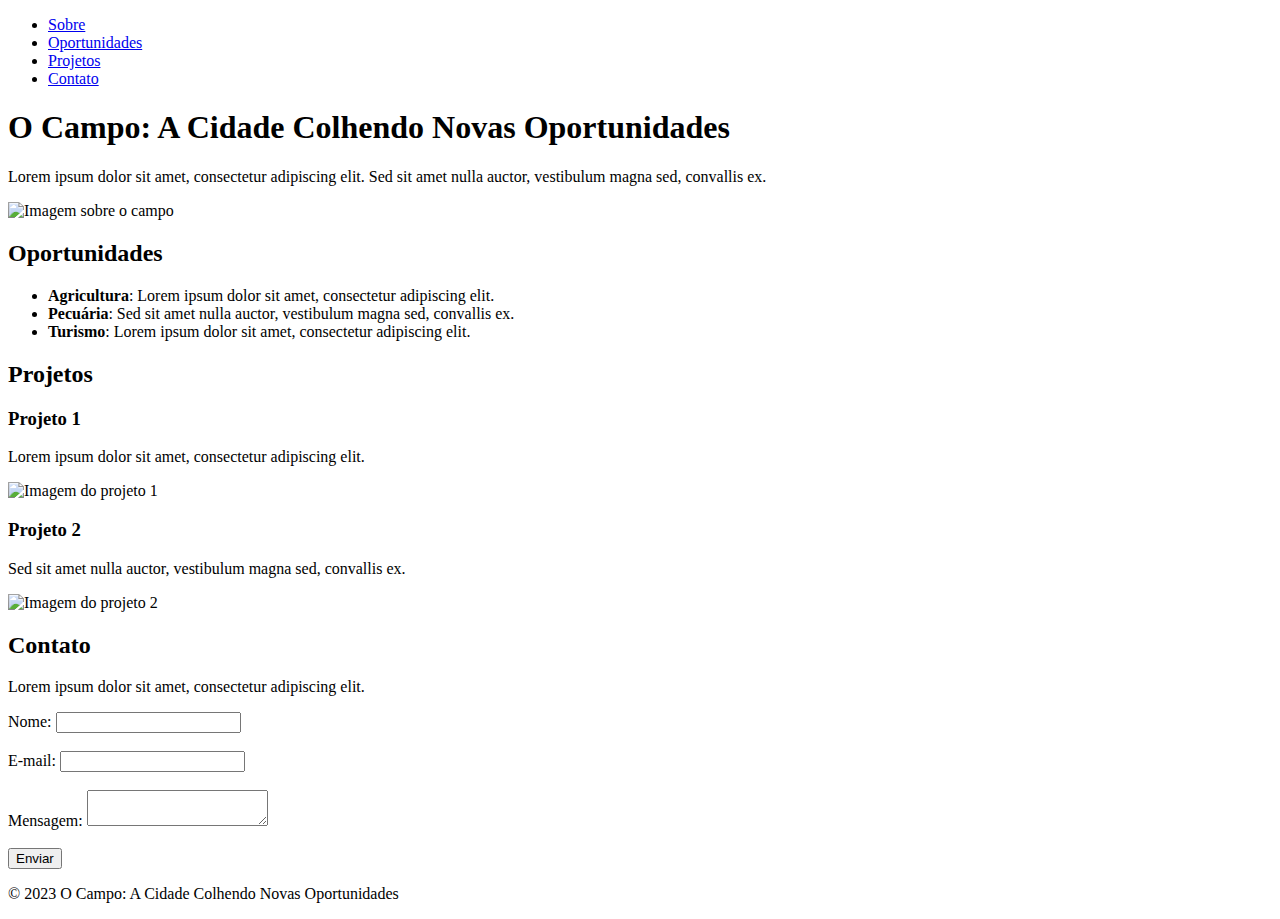
==== style.html @ a88aa895 "Create style.html" ====
<!DOCTYPE html>
<html lang="pt-BR">
<head>
    <meta charset="UTF-8">
    <meta name="viewport" content="width=device-width, initial-scale=1.0">
    <title>O Campo: A Cidade Colhendo Novas Oportunidades</title>
    <link rel="stylesheet" href="estilo.css">
</head>
<body>
    <header>
        <nav>
            <ul>
                <li><a href="#sobre">Sobre</a></li>
                <li><a href="#oportunidades">Oportunidades</a></li>
                <li><a href="#projetos">Projetos</a></li>
                <li><a href="#contato">Contato</a></li>
            </ul>
        </nav>
    </header>
    <main>
        <section id="sobre">
            <h1>O Campo: A Cidade Colhendo Novas Oportunidades</h1>
            <p>Lorem ipsum dolor sit amet, consectetur adipiscing elit. Sed sit amet nulla auctor, vestibulum magna sed, convallis ex.</p>
            <img src="imagem-sobre.jpg" alt="Imagem sobre o campo">
        </section>
        <section id="oportunidades">
            <h2>Oportunidades</h2>
            <ul>
                <li><strong>Agricultura</strong>: Lorem ipsum dolor sit amet, consectetur adipiscing elit.</li>
                <li><strong>Pecuária</strong>: Sed sit amet nulla auctor, vestibulum magna sed, convallis ex.</li>
                <li><strong>Turismo</strong>: Lorem ipsum dolor sit amet, consectetur adipiscing elit.</li>
            </ul>
        </section>
        <section id="projetos">
            <h2>Projetos</h2>
            <div class="projeto">
                <h3>Projeto 1</h3>
                <p>Lorem ipsum dolor sit amet, consectetur adipiscing elit.</p>
                <img src="imagem-projeto1.jpg" alt="Imagem do projeto 1">
            </div>
            <div class="projeto">
                <h3>Projeto 2</h3>
                <p>Sed sit amet nulla auctor, vestibulum magna sed, convallis ex.</p>
                <img src="imagem-projeto2.jpg" alt="Imagem do projeto 2">
            </div>
        </section>
        <section id="contato">
            <h2>Contato</h2>
            <p>Lorem ipsum dolor sit amet, consectetur adipiscing elit.</p>
            <form>
                <label for="nome">Nome:</label>
                <input type="text" id="nome" name="nome"><br><br>
                <label for="email">E-mail:</label>
                <input type="email" id="email" name="email"><br><br>
                <label for="mensagem">Mensagem:</label>
                <textarea id="mensagem" name="mensagem"></textarea><br><br>
                <input type="submit" value="Enviar">
            </form>
        </section>
    </main>
    <footer>
        <p>&copy; 2023 O Campo: A Cidade Colhendo Novas Oportunidades</p>
    </footer>
</body>
</html>
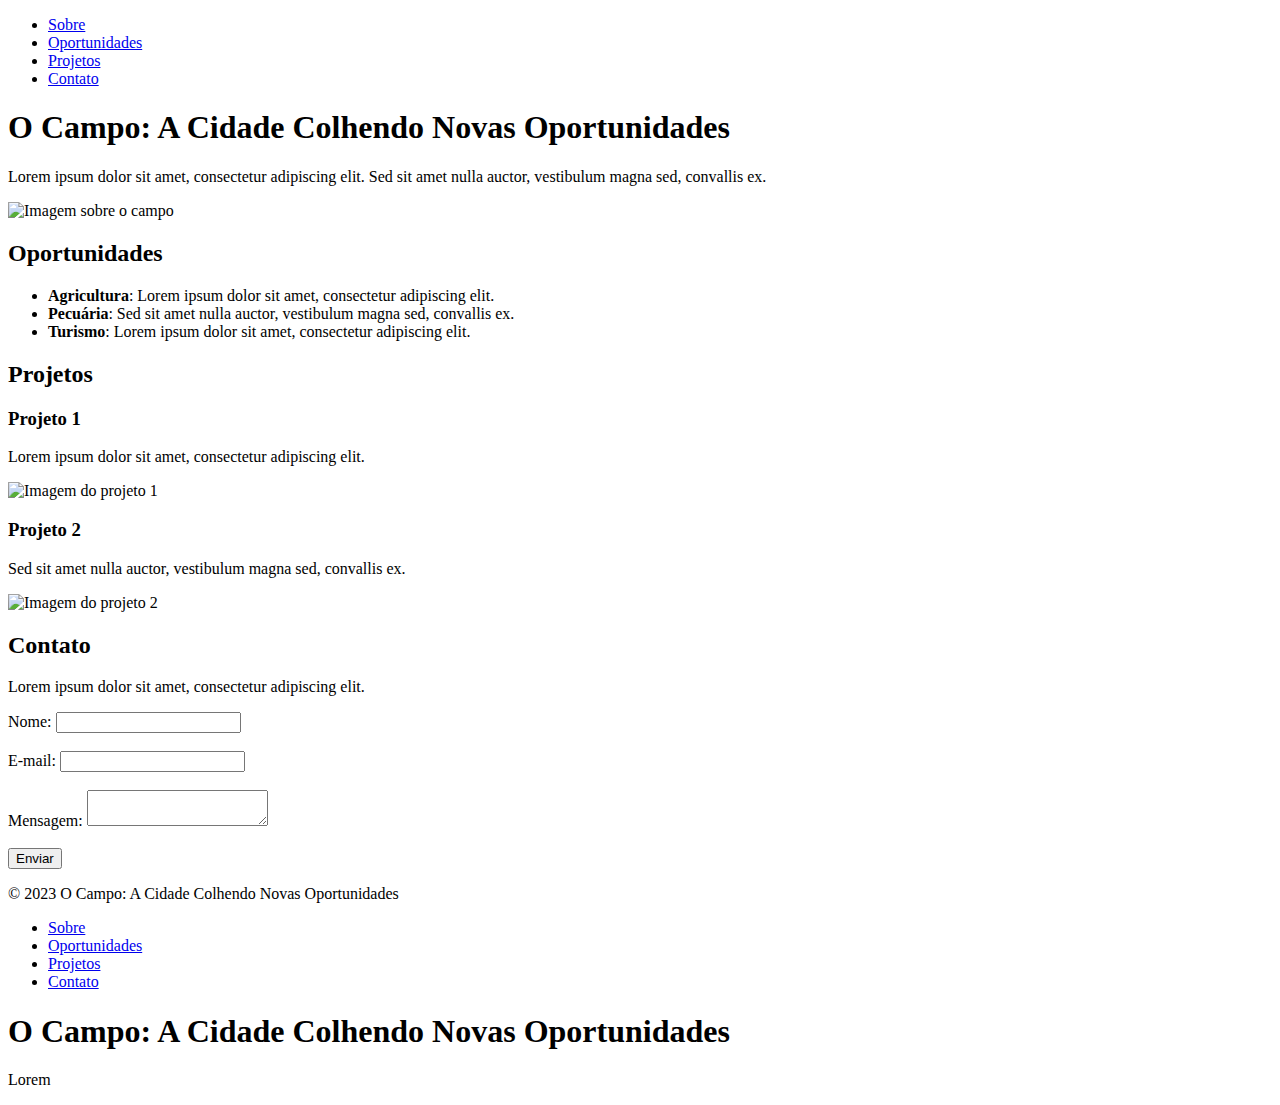
==== commit a2273c65: "Update style.html" ====
--- a/style.html
+++ b/style.html
@@ -63,3 +63,28 @@
     </footer>
 </body>
 </html>
+<!-- index.html -->
+
+<!DOCTYPE html>
+<html lang="pt-BR">
+<head>
+    <meta charset="UTF-8">
+    <meta name="viewport" content="width=device-width, initial-scale=1.0">
+    <title>O Campo: A Cidade Colhendo Novas Oportunidades</title>
+    <link rel="stylesheet" href="estilo.css">
+</head>
+<body>
+    <header>
+        <nav>
+            <ul>
+                <li><a href="#sobre">Sobre</a></li>
+                <li><a href="#oportunidades">Oportunidades</a></li>
+                <li><a href="#projetos">Projetos</a></li>
+                <li><a href="#contato">Contato</a></li>
+            </ul>
+        </nav>
+    </header>
+    <main>
+        <section id="sobre">
+            <h1>O Campo: A Cidade Colhendo Novas Oportunidades</h1>
+            <p>Lorem
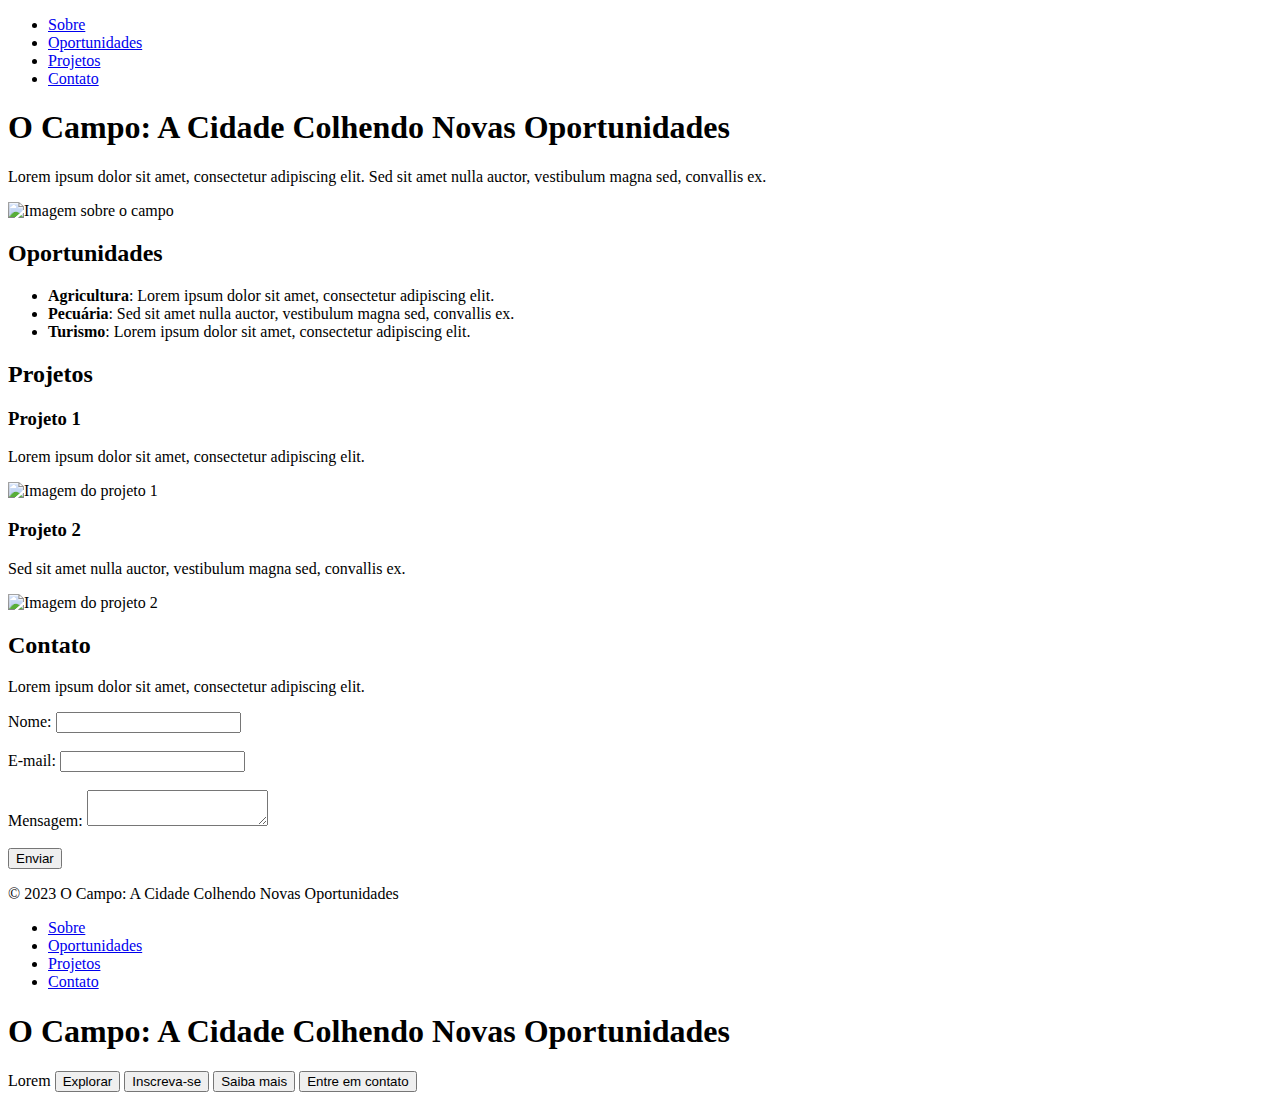
==== commit b2902a6a: "Update style.html" ====
--- a/style.html
+++ b/style.html
@@ -88,3 +88,14 @@
         <section id="sobre">
             <h1>O Campo: A Cidade Colhendo Novas Oportunidades</h1>
             <p>Lorem
+<!-- Botão padrão -->
+<button class="btn">Explorar</button>
+
+<!-- Botão primário -->
+<button class="btn btn-primary">Inscreva-se</button>
+
+<!-- Botão secundário -->
+<button class="btn btn-secondary">Saiba mais</button>
+
+<!-- Botão de contato -->
+<button class="btn btn-contact">Entre em contato</button>
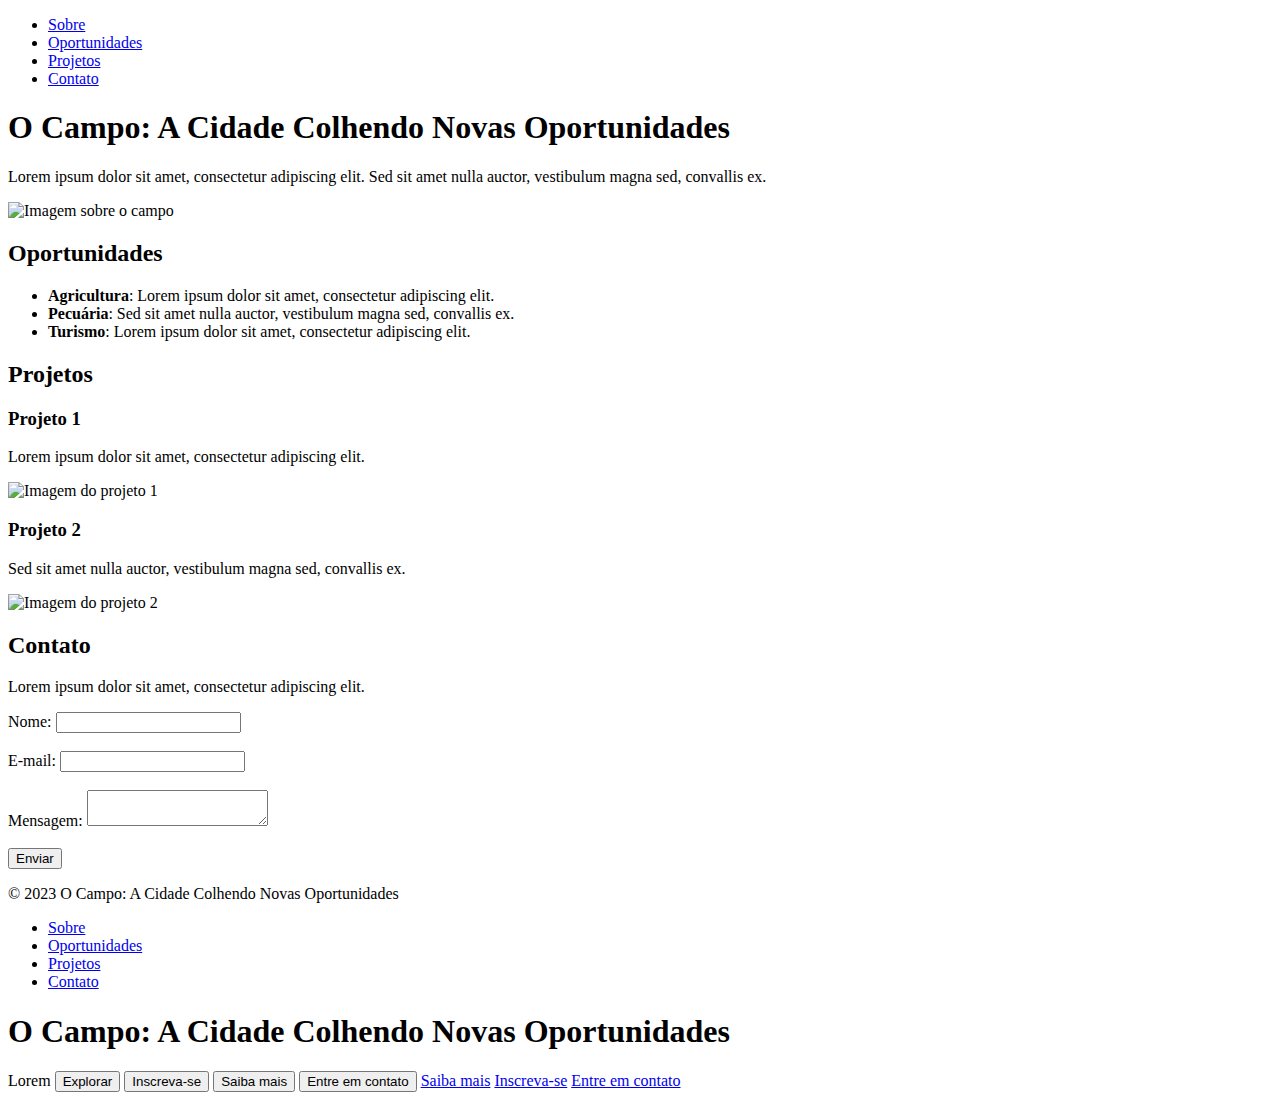
==== commit 9af5039e: "Update style.html" ====
--- a/style.html
+++ b/style.html
@@ -99,3 +99,11 @@
 
 <!-- Botão de contato -->
 <button class="btn btn-contact">Entre em contato</button>
+<!-- Link padrão -->
+<a href="#" class="link">Saiba mais</a>
+
+<!-- Link primário -->
+<a href="#" class="link link-primary">Inscreva-se</a>
+
+<!-- Link secundário -->
+<a href="#" class="link link-secondary">Entre em contato</a>
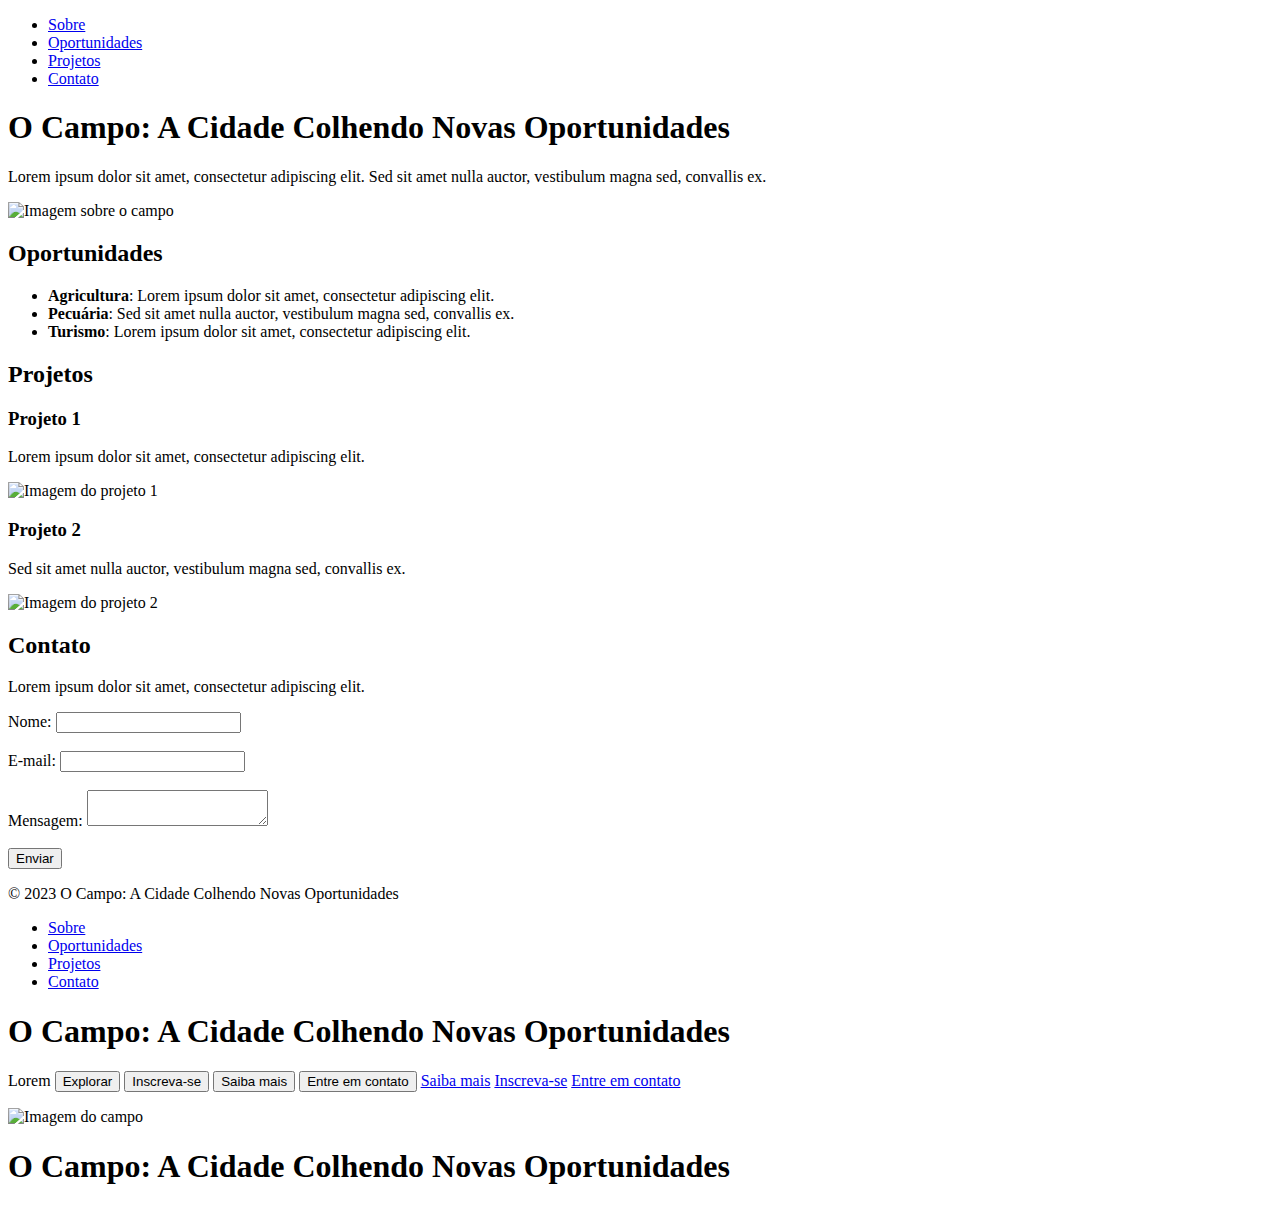
==== commit 71af7650: "Update style.html" ====
--- a/style.html
+++ b/style.html
@@ -107,3 +107,7 @@
 
 <!-- Link secundário -->
 <a href="#" class="link link-secondary">Entre em contato</a>
+<div class="campo-header">
+  <img src="campo-image.jpg" alt="Imagem do campo" class="campo-image">
+  <h1>O Campo: A Cidade Colhendo Novas Oportunidades</h1>
+</div>
